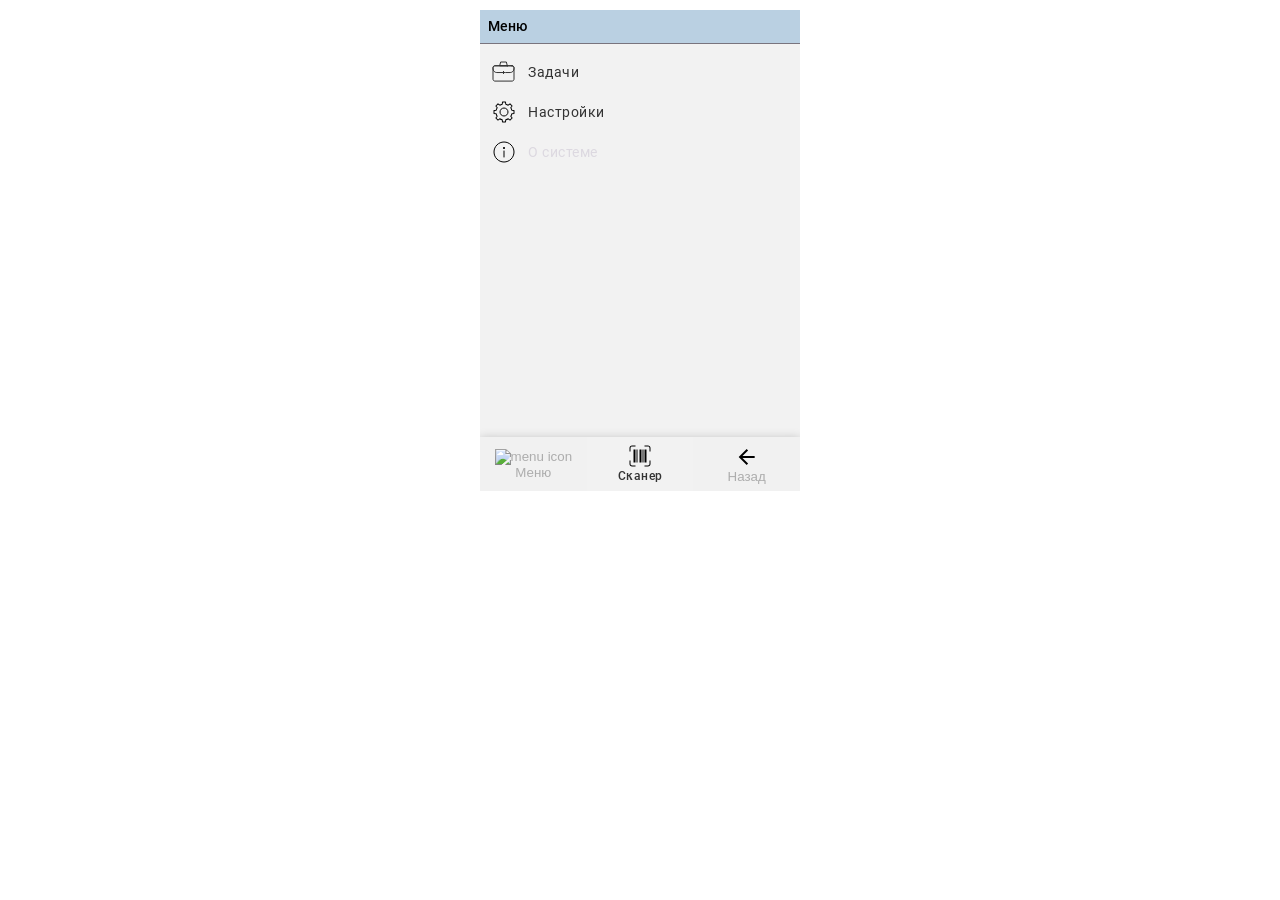
==== scanner/index.html @ ff543524 "feat: add validate for date" ====
<!DOCTYPE html>
<html lang="en">

<head>
  <meta charset="UTF-8">
  <meta name="viewport" content="width=device-width, initial-scale=1.0">
  <link rel="stylesheet" href="./style.css">
  <title>Document</title>
</head>

<body>
  <div class="wrapper">
    <header class="header">
      <h1>Меню</h1>
    </header>
    <main class="main">
      <ul class="list__menu">
        <li>
          <a href="./pages/tasks.html" class="item__menu"><img src=" ./icons/2.svg" alt="suitcase icon">
            <span>Задачи</span>
          </a>
        </li>
        <li>
          <a class="item__menu" href="./pages/settings.html">
            <img src=" ./icons/1.svg" alt="gear icon">
            <span>Настройки</span>
          </a>
        </li>
        <li>
          <a class="item__menu disabled__link" href="./pages/about.html">
            <img src=" ./icons/3.svg" alt="system icon">
            <span>О системе</span>
          </a>
        </li>
      </ul>
    </main>
    <footer class="footer">
      <button onclick="window.location.href = '../index.html'" class="footer__link" disabled>
        <img src="../icons/4.svg" alt="menu icon">
        <span>Меню</span>
      </button>
      <a class="footer__link" href="#">
        <img src="./icons/5.svg" alt="scanner icon">
        <span>Сканер </span>
      </a>
      <button class="footer__link" onclick=window.history.back() disabled>
        <img src="./icons/icon-container.svg" alt="back icon">
        <span>Назад</span>
      </button>

    </footer>
  </div>
</body>

</html>
---- scanner/style.css ----
:root{
  --primary-color-400: #2D609B;
  --primary-color-500: #4680B0;
  --primary-color-100: #0D1E4A;
  --success-color-500: #12B76A;
  --success-color-100: #D1FADF;
  --invalid-color: red;
  --background-main-color: #F2F2F2;
  --background-modal-color: #F7F2FA;
  --background-disabled-color: #DCD8E0;
  --background-second-color: #BAD0E2;
  --outline-ligth-color: #D3D3D3;
  --outline-icons-color: #C4CDD5;
  --outline-disabled-color: #BCBABF;
  --outline-border-color: #79747E;
  --text-primary-color:#333333;
  --text-second-color: #49454F;
  --text-thr-color: #FFFFFF;
  --accent-color: #7EBBED;
  --border-100: 100px;
  --border-4:4px
}
body{
  width: 320px;
  box-sizing: border-box;
  margin: 10px auto;
}
.wrapper{
  overflow: hidden;

}
ul,li,h4{
  list-style-type: none;
  margin: 0;
  padding: 0;
}

h1{
  font-family: robotoMedium;
  font-size: 14px;
  font-weight: 500;
  line-height: 17px;

}
.header{
  border-bottom: 1px solid var(--outline-border-color);
  background-color: var(--background-second-color);
  height: 33px;
  display: flex;
  align-items: center;
  padding: 0 8px;
  justify-content: space-between;
}
.main{
  height: 393px;
  background-color: var(--background-main-color);
  color: var(--text-primary-color);
}
.list__menu{
  padding-top: 8px;

}
.item__menu{
  padding-left:12px;
  display: flex;
  align-items: center;
  gap: 12px;
  font-family: robotoReg;
  font-size: 14px;
  font-weight: 400;
  line-height: 24px;
  letter-spacing: 0.5px;
  text-align: left;
  height: 40px;

}
.footer{
  height: 54px;
  box-shadow: 0px 2px 10px 0px rgba(0, 0, 0, 0.25);
  overflow: hidden;
  background-color: var(--background-main-color);
font-family: robotoMedium;
color: var(--text-primary-color);
font-size: 12px;
font-weight: 500;
line-height: 16px;
letter-spacing: 0.5px;
text-align: center;
  display: flex;
}
.disabled__link{
  pointer-events: none;
  color: var(--background-disabled-color);
}
.footer__link{
  width: 107px;
  display: flex;
  flex-direction: column;
  align-items: center;
  justify-content: center;
}
/* consigment page */
.list__consigment{
  margin: 0 auto;
  width: 304px;
  height: 379px;
  border: 1px solid var(--outline-border-color);
  border-radius: var(--border-4);
  overflow: scroll;
}
.list__consigment::-webkit-scrollbar{
  width: 0;
}
.item__button{
  background-color: var(--primary-color-400);
  border: none;
  border-radius: var(--border-100);
  color: var(--text-thr-color);
  font-size: 10px;
  line-height: 150%;
  font-family: robotoMedium;
  display: flex;
  align-items: center;
  gap: 3px;
  padding: 3px 12px;
}
.list__buttons{
  display: flex;
  gap: 4px;
}
.header__consigment{
  background-color: var( --background-main-color);
  border: none;
}
.item__consigment{
  padding: 4px;
  border-bottom: 1px solid var(--outline-border-color);
}
.item__consigment:last-child{
  border: none;
}
.item__consigment >h4{
  font-family: robotoReg;
  font-size: 12px;
  font-weight: 400;
  line-height: 12px;
  letter-spacing: 0.5px; 
}
.item__consigment__descript{
  font-family: robotoMedium;
  font-size: 10px;
  font-weight: 500;
  line-height: 12px;
  letter-spacing: 0.25px;
}
.item__consigment__descript>li>span{
  font-family: robotoReg;
  font-size: 10px;
  line-height: 12px;
  letter-spacing: 0.25px;
}
h4{
  margin-bottom: 4px;
}
a{
  text-decoration: none;
  color: var( --text-primary-color);
}
a:hover>span,button:hover>span{
  color: var(--accent-color);
}

/* filter */
.header__filter{
  background-color: var(--background-main-color);
}
.h1__filter{
  display: flex;
  align-items: center;
  gap: 10px;
}
button{
  border: none;
  cursor: pointer;
}

.input__filter{
  background-color: var(--background-main-color);
  border: none;
  width: 100%;
  line-height: 150%;
  
}
.input__filter:focus{
  outline: 0;
  border: none;
}
fieldset{
  font-family: "robotoReg";
  border-radius:var(--border-4);
  border: 1px solid var(--outline-border-color);
}
input[type="number"]::-webkit-outer-spin-button,
input[type="number"]::-webkit-inner-spin-button {
  -webkit-appearance: none;
  margin: 0;
}
.main__filter{
  padding:54px 8px 0;
  height: 339px;
}
.button__filter{
  width: 90px;
  height: 40px;
  border-radius: var(--border-100);
}
.search{
  background-color: var(--primary-color-400);
  color: var(--text-thr-color);
}
.cansel{
  color: var(--primary-color-400);
  border: 1px solid var(--outline-border-color);
}
.buttons__filter{
  margin-top: 10px;
  display: flex;
  justify-content: center;
  gap: 10px;
}
input::-webkit-calendar-picker-indicator {
  display: none;
}

.invalid{
  border-width: 2px;
  border-color: var(--invalid-color);
  color: var(--invalid-color);
}
/* fieldset:has(>input:valid):not(:nth-child(4)){
  border-width: 2px;
  border-color: var(--success-color-500);
  color: var(--success-color-500);
 
} */

.input__filter-width{
  width: 83px;
}
@font-face {
  font-family: "robotoMedium";
  src: url(./fonts/Roboto-Medium.ttf);
}
@font-face {
  font-family: "robotoReg";
  src: url(./fonts/Roboto-Regular.ttf);
}
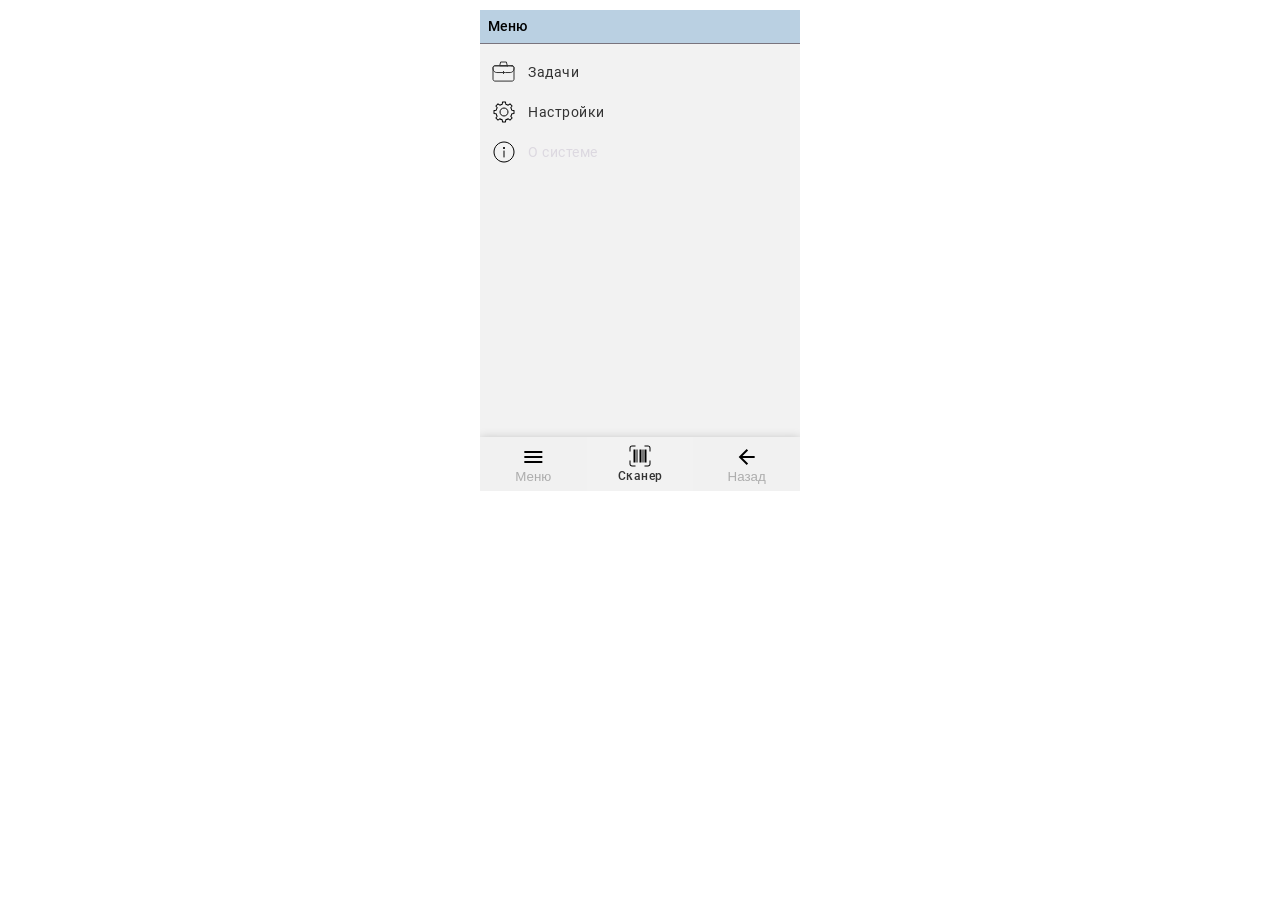
==== commit 6d949aa4: "fix: menu icon path" ====
--- a/scanner/index.html
+++ b/scanner/index.html
@@ -36,7 +36,7 @@
     </main>
     <footer class="footer">
       <button onclick="window.location.href = '../index.html'" class="footer__link" disabled>
-        <img src="../icons/4.svg" alt="menu icon">
+        <img src="./icons/4.svg" alt="menu icon">
         <span>Меню</span>
       </button>
       <a class="footer__link" href="#">
